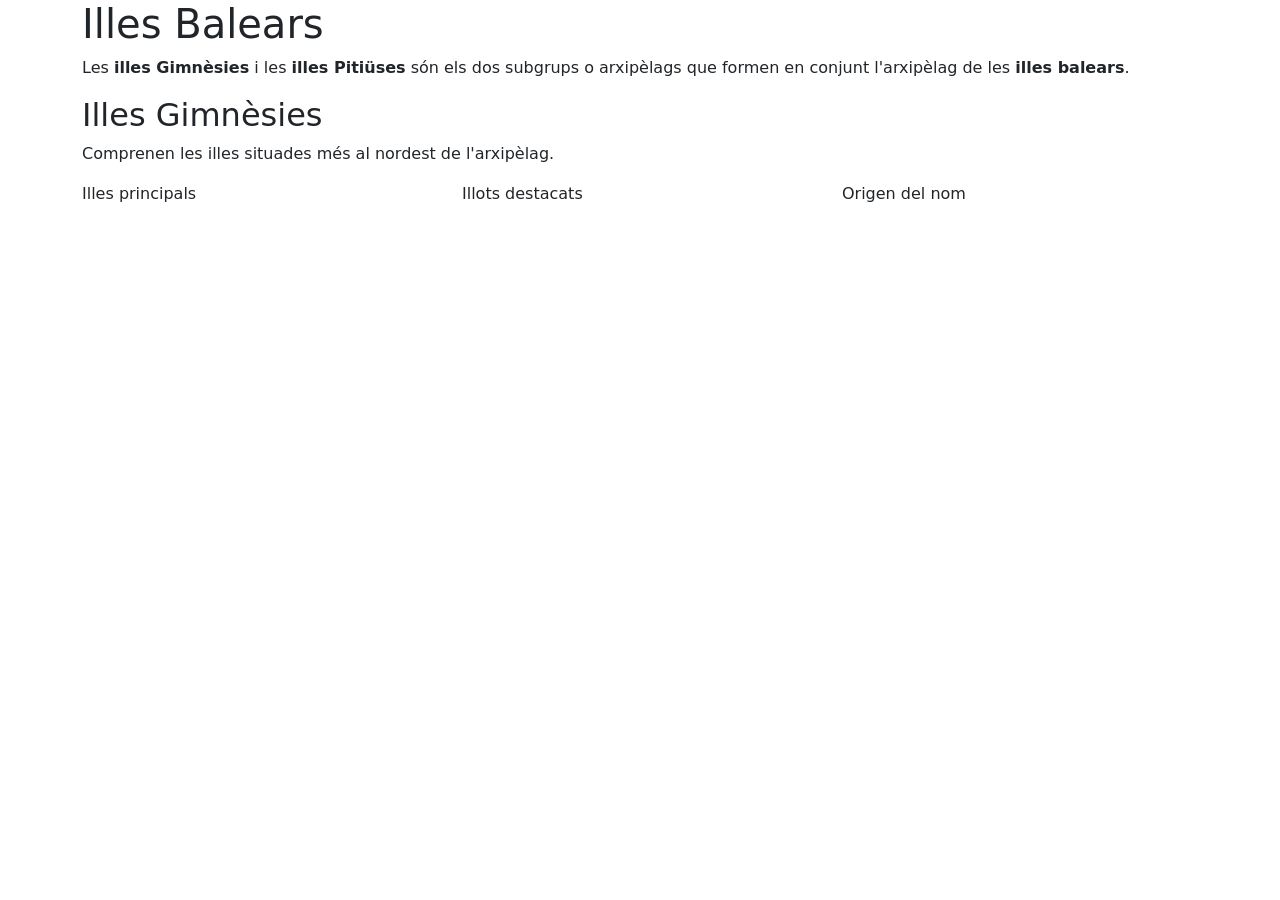
==== web(2)/Bootstrap(2)/Indice2.html @ 31835edb "Add files via upload" ====
<!DOCTYPE html>
<html lang="en">
<head>
    <meta charset="UTF-8">
    <meta name="viewport" content="width=device-width, initial-scale=1.0">
    <title>Document</title>
    <link href="https://cdn.jsdelivr.net/npm/bootstrap@5.3.8/dist/css/bootstrap.min.css" rel="stylesheet" integrity="sha384-sRIl4kxILFvY47J16cr9ZwB07vP4J8+LH7qKQnuqkuIAvNWLzeN8tE5YBujZqJLB" crossorigin="anonymous">
</head>
</head>
<body>
    <div class="container">
        <h1>Illes Balears</h1>
        <p>Les <b>illes Gimnèsies</b> i les <b>illes Pitiüses</b> són els
             dos subgrups o arxipèlags que formen en conjunt l'arxipèlag de les
            <b>illes balears</b>.</p>
    <h2>Illes Gimnèsies</h2>
    <p>Comprenen les illes situades més al nordest de l'arxipèlag.</p>
    </div>
    <div class="container">
        <div class="row">
            <div class="col">Illes principals</div>
            <div class="col">Illots destacats</div>
            <div class="col">Origen del nom</div>
        </div>
    </div>

     <script src="https://cdn.jsdelivr.net/npm/bootstrap@5.3.8/dist/js/bootstrap.bundle.min.js" integrity="sha384-FKyoEForCGlyvwx9Hj09JcYn3nv7wiPVlz7YYwJrWVcXK/BmnVDxM+D2scQbITxI" crossorigin="anonymous"></script>
</body>
</html>
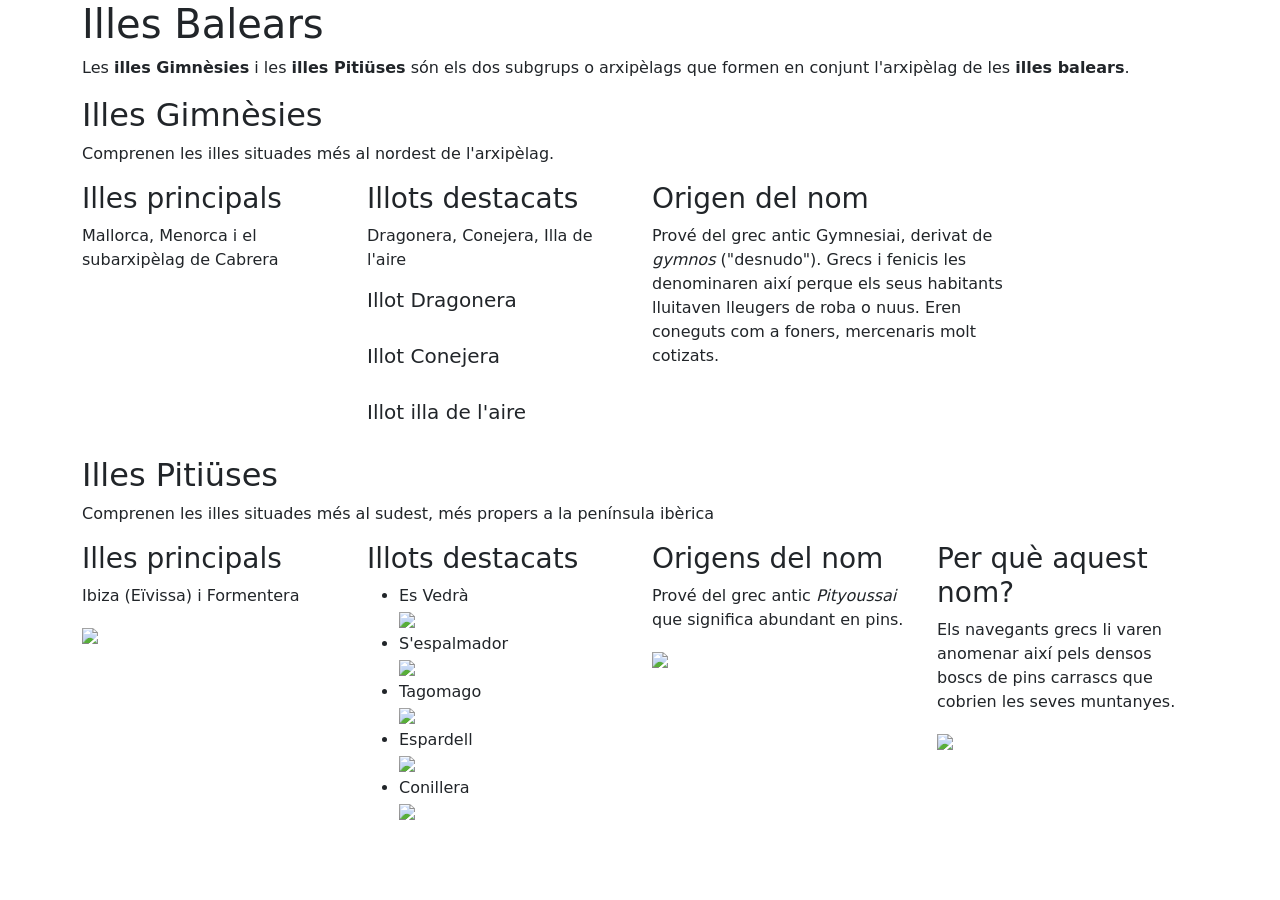
==== commit ee2ed496: "Add files via upload" ====
--- a/web(2)/Bootstrap(2)/Indice2.html
+++ b/web(2)/Bootstrap(2)/Indice2.html
@@ -13,17 +13,78 @@
         <p>Les <b>illes Gimnèsies</b> i les <b>illes Pitiüses</b> són els
              dos subgrups o arxipèlags que formen en conjunt l'arxipèlag de les
             <b>illes balears</b>.</p>
-    <h2>Illes Gimnèsies</h2>
-    <p>Comprenen les illes situades més al nordest de l'arxipèlag.</p>
+        <h2>Illes Gimnèsies</h2>
+        <p>Comprenen les illes situades més al nordest de l'arxipèlag.</p>
     </div>
     <div class="container">
         <div class="row">
-            <div class="col">Illes principals</div>
-            <div class="col">Illots destacats</div>
-            <div class="col">Origen del nom</div>
+            <div class="col-md-3">
+                <h3>Illes principals</h3>
+                <p>Mallorca, Menorca i el subarxipèlag de Cabrera</p>
+                <img class="img-fluid" src="https://www.ibizaisla.es/wp-content/uploads/2017/10/islas-baleares-gimnesias-pitiusas.jpg" alt="">
+            </div>
+            <div class="col-md-3">
+                <h3>Illots destacats</h3>
+                <p>Dragonera, Conejera, Illa de l'aire </p>
+                <h5>Illot Dragonera</h5>
+                <img class="img-fluid" src="https://encrypted-tbn0.gstatic.com/images?q=tbn:ANd9GcRtXqcNRybs_OuyqFh0cqp3X42QNdAj3Uq_f0d8wAODxp50f_duuYCbH5U&s=10" alt="">
+                <h5>Illot Conejera</h5>
+                <img class="img-fluid" src="https://encrypted-tbn0.gstatic.com/images?q=tbn:ANd9GcRWzcmwi2VaFeynzbhWqm54vqeZQR7yNhGs_BapQoRDKTrx-L_q5ckwKpEw&s=10" alt="">
+                <h5>Illot illa de l'aire</h5>
+                <img class="img-fluid" src="https://encrypted-tbn0.gstatic.com/images?q=tbn:ANd9GcRDzabkcoFHHvc_fBQ5POQIiMkVlrCQDyvHmRSZ2KwLAYr2NCCpu8r4pUI&s=10" alt="">
+            </div>
+            <div class="col-md-4">
+                <h3>Origen del nom</h3>
+                <p>Prové del grec antic Gymnesiai, derivat de <i>gymnos</i>
+                ("desnudo"). Grecs i fenicis les denominaren així perque els seus habitants
+                lluitaven lleugers de roba o nuus. Eren coneguts com a foners, mercenaris
+                molt cotizats.
+                </p>
+                <img class="img-fluid" src="https://encrypted-tbn0.gstatic.com/images?q=tbn:ANd9GcRCHShTxv-1l6Crcwf_GvA80MslG9u0xdxWHinzIEo-pN_nRLkcBPW3rp7P&s=10" alt="">
+            </div>
         </div>
     </div>
-
+    <div class="container">
+        <h2>Illes Pitiüses</h2>
+        <p>Comprenen les illes situades més al sudest, més propers a la península ibèrica</p>
+    </div>
+    <div class="container">
+        <div class="row">
+            <div class="col-md-6 col-xl-3">
+                <h3>Illes principals</h3>
+                <p>Ibiza (Eïvissa) i Formentera</p>
+                <img class="img-fluid" src="https://upload.wikimedia.org/wikipedia/commons/a/ae/Ibiza.jpg?utm_source=es.wikipedia.org&utm_campaign=index&utm_content=original">
+            </div>
+            <div class="col-md-6 col-xl-3">
+                <h3>Illots destacats</h3>
+                <ul>
+                    <li>Es Vedrà</li>
+                    <img class="img-fluid" src="https://encrypted-tbn0.gstatic.com/images?q=tbn:ANd9GcTuCz9ZhtaK-jKbum0LsYf8USaaL6RVn1T9BHAY84rAjw&s=10">
+                    <li>S'espalmador</li>
+                    <img class="img-fluid" src="https://dynamic-media-cdn.tripadvisor.com/media/photo-o/0c/21/2d/4d/photo0jpg.jpg?w=1200&h=-1&s=1">
+                    <li>Tagomago</li>
+                    <img class="img-fluid" src="https://encrypted-tbn0.gstatic.com/images?q=tbn:ANd9GcS7hcjOlK5_nltUcT3YH3Oquf6lNfQToKj9OeZvd8h9m399GkDRO-o-IN66&s=10">
+                    <li>Espardell</li>
+                    <img class="img-fluid" src="https://encrypted-tbn0.gstatic.com/images?q=tbn:ANd9GcRPxLqCdDBzlHoEhYO8z-xWWEpqMnTV95u3AKqvdI3XCwHmPDU6GP5nTnSX&s=10">
+                    <li>Conillera</li>
+                    <img class="img-fluid" src="https://upload.wikimedia.org/wikipedia/commons/6/64/Aerial_view_of_the_island_of_Sa_Conillera%2C_near_St._Antoni_de_Portmany.jpg?utm_source=es.wikipedia.org&utm_campaign=index&utm_content=original">
+                </ul>
+            </div>
+            <div class="col-md-6 col-xl-3">
+                <h3>Origens del nom</h3>
+                <p>Prové del grec antic <i>Pityoussai</i> que significa abundant en
+                pins.</p>
+                <img class="img-fluid" src="https://encrypted-tbn0.gstatic.com/images?q=tbn:ANd9GcTOCLLk_3ccVdyyOIKfi-QQ7SLrfaRiBIVrNXn6MWdUioCXRlWwx_C3av60&s=10">
+            </div>
+            <div class="col-md-6 col-xl-3">
+                <h3>Per què aquest nom?</h3>
+                <p>Els navegants grecs li varen anomenar així pels densos boscs de pins
+                    carrascs que cobrien les seves muntanyes.
+                </p>
+                <img class="img-fluid" src="https://muyinteresante.okdiario.com/wp-content/uploads/sites/5/2023/12/04/656e0b378378c.jpeg">
+            </div>
+        </div>
+    </div>
      <script src="https://cdn.jsdelivr.net/npm/bootstrap@5.3.8/dist/js/bootstrap.bundle.min.js" integrity="sha384-FKyoEForCGlyvwx9Hj09JcYn3nv7wiPVlz7YYwJrWVcXK/BmnVDxM+D2scQbITxI" crossorigin="anonymous"></script>
 </body>
 </html>
